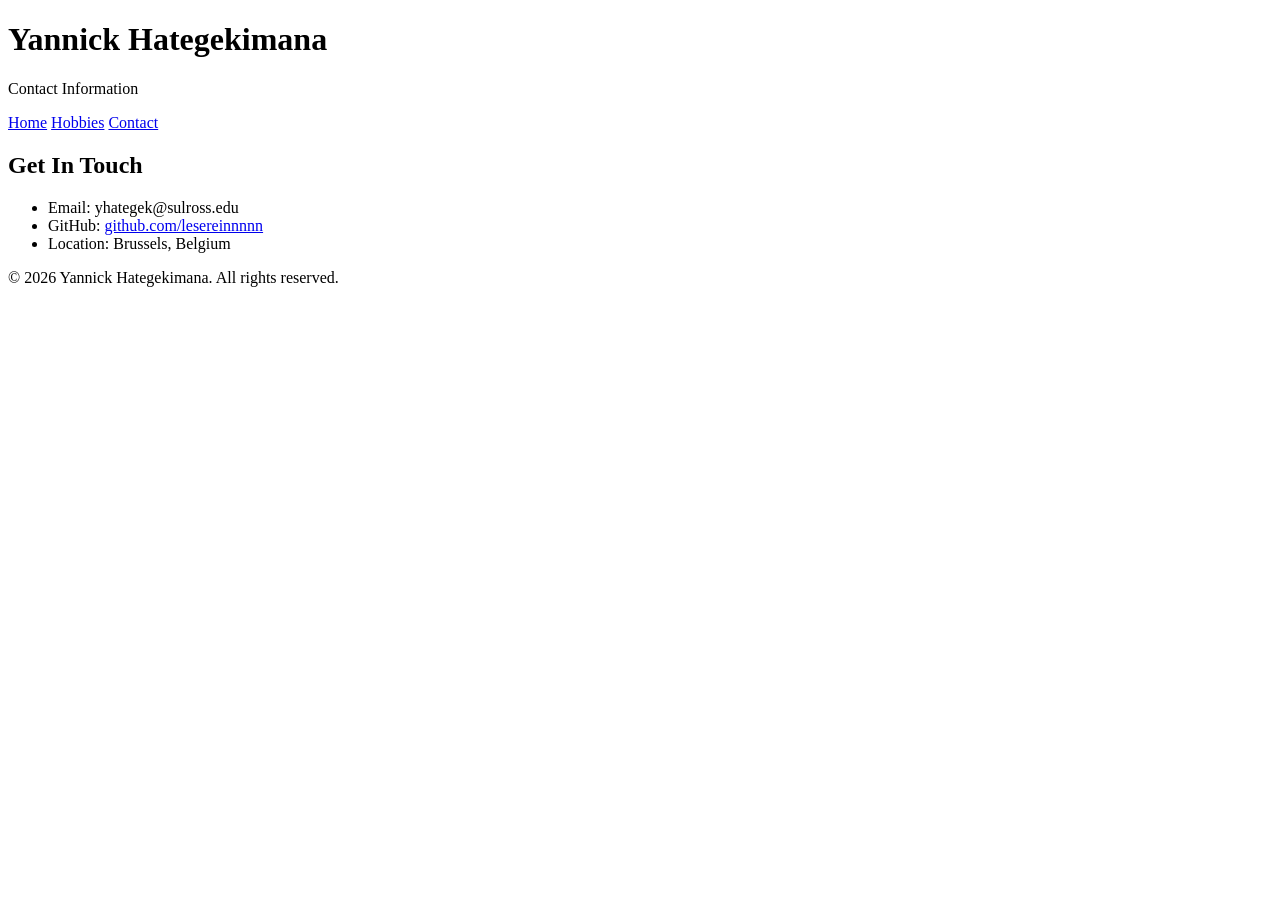
==== contact.html @ 12e072e1 "Add website files" ====
<!DOCTYPE html>
<html lang="en">
<head>
  <meta charset="UTF-8">
  <title>Contact Me</title>
</head>
<body>

  <header>
    <h1>Yannick Hategekimana</h1>
    <p>Contact Information</p>
  </header>

  <nav>
    <a href="index.html">Home</a>
    <a href="hobbies.html">Hobbies</a>
    <a href="contact.html">Contact</a>
  </nav>

  <main>
    <section>
      <h2>Get In Touch</h2>
      <ul>
        <li>Email: yhategek@sulross.edu</li>
        <li>GitHub: <a href="https://github.com/lesereinnnnn">github.com/lesereinnnnn</a></li>
        <li>Location: Brussels, Belgium</li>
      </ul>
    </section>
  </main>

  <footer>
    <p>&copy; 2026 Yannick Hategekimana. All rights reserved.</p>
  </footer>

</body>
</html>
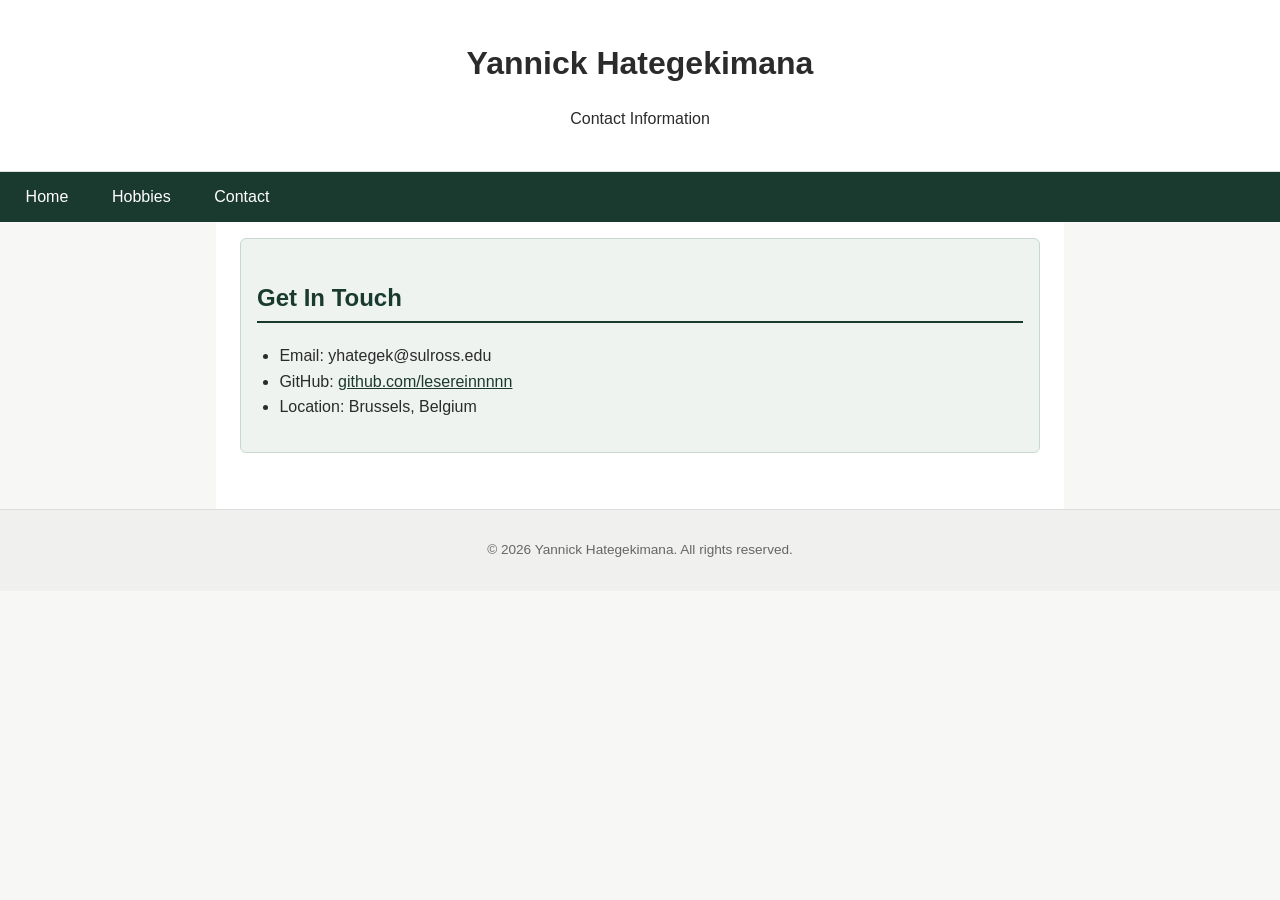
==== commit 00e8070d: "Add files via upload" ====
--- a/contact.html
+++ b/contact.html
@@ -3,22 +3,23 @@
 <head>
   <meta charset="UTF-8">
   <title>Contact Me</title>
+  <link rel="stylesheet" href="style.css">
 </head>
 <body>
 
-  <header>
+  <header class="site-header">
     <h1>Yannick Hategekimana</h1>
     <p>Contact Information</p>
   </header>
 
-  <nav>
+  <nav class="site-nav">
     <a href="index.html">Home</a>
     <a href="hobbies.html">Hobbies</a>
     <a href="contact.html">Contact</a>
   </nav>
 
   <main>
-    <section>
+    <section id="contact">
       <h2>Get In Touch</h2>
       <ul>
         <li>Email: yhategek@sulross.edu</li>
@@ -28,7 +29,7 @@
     </section>
   </main>
 
-  <footer>
+  <footer class="site-footer">
     <p>&copy; 2026 Yannick Hategekimana. All rights reserved.</p>
   </footer>
 
--- a/style.css
+++ b/style.css
@@ -0,0 +1,140 @@
+/* =========================================
+   BASE STYLES
+   Element selectors: body, h1, h2, h3, a, ul
+   ========================================= */
+
+body {
+  margin: 0;
+  font-family: "Segoe UI", Arial, sans-serif;
+  color: #2b2b2b;
+  background-color: #f7f7f5;
+  line-height: 1.6;
+}
+
+h1 {
+  font-size: 2rem;
+  margin: 0.4rem 0;
+}
+
+h2 {
+  font-size: 1.5rem;
+  color: #1b3a2f;
+  border-bottom: 2px solid #1b3a2f;
+  padding-bottom: 0.25rem;
+  margin-top: 1.5rem;
+}
+
+h3 {
+  font-size: 1.1rem;
+  margin-bottom: 0.2rem;
+  color: #2b2b2b;
+}
+
+ul {
+  padding-left: 1.4rem;
+}
+
+a {
+  color: #1b3a2f;
+}
+
+
+/* =========================================
+   NAVIGATION
+   Class selector: .site-nav
+   Descendant selector: .site-nav a
+   Hover and focus states for links
+   ========================================= */
+
+.site-nav {
+  background-color: #1b3a2f;
+  padding: 0.75rem 1rem;
+  display: block;
+}
+
+.site-nav a {
+  color: #ffffff;
+  text-decoration: none;
+  margin-right: 1.25rem;
+  padding: 0.3rem 0.6rem;
+  border-radius: 4px;
+}
+
+.site-nav a:hover {
+  background-color: #2f5a48;
+}
+
+.site-nav a:focus {
+  outline: 3px solid #ffd27f;
+  outline-offset: 2px;
+}
+
+
+/* =========================================
+   HEADER
+   Class selector: .site-header
+   ========================================= */
+
+.site-header {
+  text-align: center;
+  padding: 2rem 1rem 1.5rem 1rem;
+  background-color: #ffffff;
+  border-bottom: 1px solid #dddddd;
+}
+
+.profile-photo {
+  width: 150px;
+  height: 150px;
+  object-fit: cover;
+  border-radius: 50%;
+  border: 3px solid #1b3a2f;
+}
+
+
+/* =========================================
+   MAIN CONTENT / PORTFOLIO SECTIONS
+   Class selectors: .intro, .skills
+   ID selector: #contact
+   ========================================= */
+
+main {
+  max-width: 800px;
+  margin: 0 auto;
+  padding: 1rem 1.5rem 2rem 1.5rem;
+  background-color: #ffffff;
+}
+
+section {
+  margin-bottom: 1.5rem;
+  padding: 0.75rem 0;
+}
+
+.intro {
+  font-size: 1.05rem;
+}
+
+.skills ul li {
+  margin-bottom: 0.3rem;
+}
+
+#contact {
+  background-color: #eef3f0;
+  padding: 1rem;
+  border-radius: 6px;
+  border: 1px solid #c7d8ce;
+}
+
+
+/* =========================================
+   FOOTER
+   Class selector: .site-footer
+   ========================================= */
+
+.site-footer {
+  text-align: center;
+  padding: 1rem;
+  font-size: 0.85rem;
+  color: #666666;
+  background-color: #f0f0ee;
+  border-top: 1px solid #dddddd;
+}
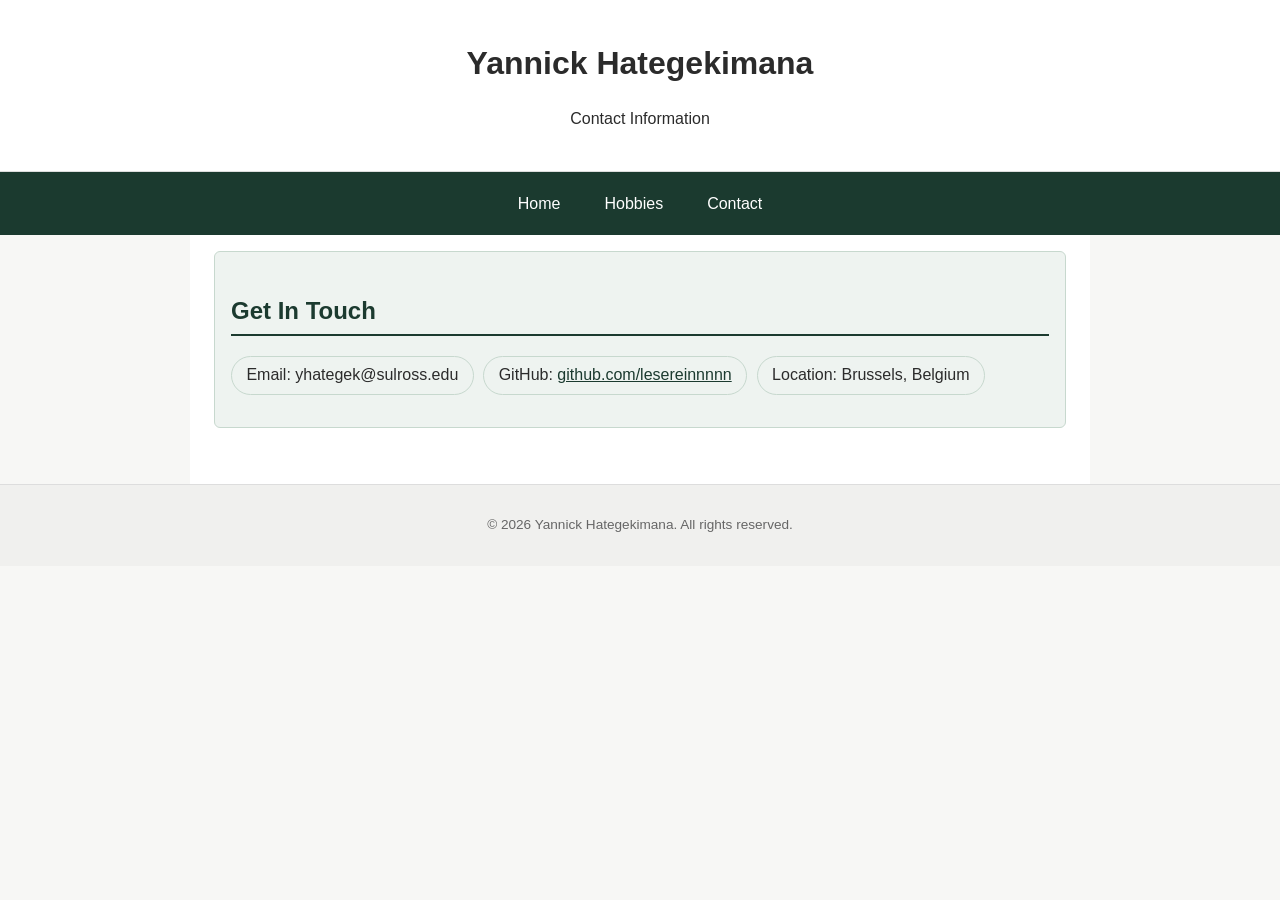
==== commit 9a3aa3e9: "Midterm Midterm: add Flexbox, Grid and media queries" ====
--- a/contact.html
+++ b/contact.html
@@ -2,6 +2,7 @@
 <html lang="en">
 <head>
   <meta charset="UTF-8">
+  <meta name="viewport" content="width=device-width, initial-scale=1.0">
   <title>Contact Me</title>
   <link rel="stylesheet" href="style.css">
 </head>
@@ -21,7 +22,7 @@
   <main>
     <section id="contact">
       <h2>Get In Touch</h2>
-      <ul>
+      <ul class="contact-links">
         <li>Email: yhategek@sulross.edu</li>
         <li>GitHub: <a href="https://github.com/lesereinnnnn">github.com/lesereinnnnn</a></li>
         <li>Location: Brussels, Belgium</li>
--- a/style.css
+++ b/style.css
@@ -1,7 +1,7 @@
 /* =========================================
    BASE STYLES
-   Element selectors: body, h1, h2, h3, a, ul
    ========================================= */
+* { box-sizing: border-box; }
 
 body {
   margin: 0;
@@ -11,11 +11,7 @@
   line-height: 1.6;
 }
 
-h1 {
-  font-size: 2rem;
-  margin: 0.4rem 0;
-}
-
+h1 { font-size: 2rem; margin: 0.4rem 0; }
 h2 {
   font-size: 1.5rem;
   color: #1b3a2f;
@@ -23,58 +19,14 @@
   padding-bottom: 0.25rem;
   margin-top: 1.5rem;
 }
-
-h3 {
-  font-size: 1.1rem;
-  margin-bottom: 0.2rem;
-  color: #2b2b2b;
-}
-
-ul {
-  padding-left: 1.4rem;
-}
-
-a {
-  color: #1b3a2f;
-}
-
-
-/* =========================================
-   NAVIGATION
-   Class selector: .site-nav
-   Descendant selector: .site-nav a
-   Hover and focus states for links
-   ========================================= */
-
-.site-nav {
-  background-color: #1b3a2f;
-  padding: 0.75rem 1rem;
-  display: block;
-}
-
-.site-nav a {
-  color: #ffffff;
-  text-decoration: none;
-  margin-right: 1.25rem;
-  padding: 0.3rem 0.6rem;
-  border-radius: 4px;
-}
-
-.site-nav a:hover {
-  background-color: #2f5a48;
-}
-
-.site-nav a:focus {
-  outline: 3px solid #ffd27f;
-  outline-offset: 2px;
-}
+h3 { font-size: 1.1rem; margin: 0 0 0.2rem 0; }
+ul { padding-left: 1.4rem; }
+a { color: #1b3a2f; }
 
 
 /* =========================================
    HEADER
-   Class selector: .site-header
    ========================================= */
-
 .site-header {
   text-align: center;
   padding: 2rem 1rem 1.5rem 1rem;
@@ -92,31 +44,92 @@
 
 
 /* =========================================
-   MAIN CONTENT / PORTFOLIO SECTIONS
-   Class selectors: .intro, .skills
-   ID selector: #contact
+   FLEXBOX AREA 1: NAVIGATION
    ========================================= */
+.site-nav {
+  display: flex;                  /* turns the nav into a flex row */
+  justify-content: center;        /* centers links horizontally */
+  align-items: center;            /* aligns links vertically */
+  flex-wrap: wrap;                /* links wrap instead of overflowing */
+  gap: 0.75rem;                   /* even spacing between links */
+  background-color: #1b3a2f;
+  padding: 0.75rem 1rem;
+}
 
+.site-nav a {
+  color: #ffffff;
+  text-decoration: none;
+  padding: 0.4rem 1rem;
+  border-radius: 4px;
+}
+.site-nav a:hover { background-color: #2f5a48; }
+.site-nav a:focus { outline: 3px solid #ffd27f; outline-offset: 2px; }
+
+
+/* =========================================
+   MAIN CONTENT
+   ========================================= */
 main {
-  max-width: 800px;
+  max-width: 900px;
   margin: 0 auto;
   padding: 1rem 1.5rem 2rem 1.5rem;
   background-color: #ffffff;
 }
 
-section {
-  margin-bottom: 1.5rem;
-  padding: 0.75rem 0;
+section { margin-bottom: 1.5rem; padding: 0.75rem 0; }
+.intro { font-size: 1.05rem; }
+
+
+/* =========================================
+   FLEXBOX AREA 2: SKILLS / HOBBIES / CONTACT ROW
+   ========================================= */
+.skill-list,
+.contact-links {
+  display: flex;
+  flex-wrap: wrap;                /* chips wrap onto new lines */
+  justify-content: flex-start;    /* start-aligned row */
+  align-items: center;
+  gap: 0.6rem;                    /* spacing between chips */
+  list-style: none;
+  padding-left: 0;
 }
 
-.intro {
-  font-size: 1.05rem;
+.skill-list li,
+.contact-links li {
+  background-color: #eef3f0;
+  border: 1px solid #c7d8ce;
+  border-radius: 20px;
+  padding: 0.35rem 0.9rem;
 }
 
-.skills ul li {
-  margin-bottom: 0.3rem;
+
+/* =========================================
+   CSS GRID: WORK EXPERIENCE CARD GALLERY
+   ========================================= */
+.card-grid {
+  display: grid;
+  grid-template-columns: repeat(3, 1fr);  /* 3 equal columns */
+  grid-auto-rows: minmax(130px, auto);    /* rows at least 130px, grow if needed */
+  gap: 1rem;                              /* spacing between cards */
 }
 
+.card {
+  background-color: #f7f7f5;
+  border: 1px solid #d5ddd8;
+  border-left: 5px solid #1b3a2f;
+  border-radius: 6px;
+  padding: 1rem;
+}
+
+.card-wide { grid-column: span 2; }       /* wide cards span 2 columns */
+
+.card .meta { font-size: 0.9rem; color: #555555; margin: 0 0 0.5rem 0; }
+.card p { margin: 0 0 0.4rem 0; }
+
+
+/* =========================================
+   CONTACT BOX
+   ========================================= */
 #contact {
   background-color: #eef3f0;
   padding: 1rem;
@@ -127,9 +140,7 @@
 
 /* =========================================
    FOOTER
-   Class selector: .site-footer
    ========================================= */
-
 .site-footer {
   text-align: center;
   padding: 1rem;
@@ -138,3 +149,34 @@
   background-color: #f0f0ee;
   border-top: 1px solid #dddddd;
 }
+
+
+/* =========================================
+   RESPONSIVE: TABLET (800px and below)
+   ========================================= */
+@media (max-width: 800px) {
+  main { padding: 1rem; }
+
+  .card-grid { grid-template-columns: repeat(2, 1fr); }  /* 3 -> 2 columns */
+  .card-wide { grid-column: span 1; }                    /* no spanning */
+}
+
+
+/* =========================================
+   RESPONSIVE: MOBILE (500px and below)
+   ========================================= */
+@media (max-width: 500px) {
+  h1 { font-size: 1.5rem; }
+  h2 { font-size: 1.25rem; }
+  .site-header { padding: 1.25rem 0.75rem 1rem 0.75rem; }
+  .profile-photo { width: 110px; height: 110px; }
+
+  .site-nav {
+    flex-direction: column;       /* stack nav links vertically */
+    align-items: stretch;
+    text-align: center;
+  }
+  .site-nav a { padding: 0.6rem; }  /* bigger tap targets */
+
+  .card-grid { grid-template-columns: 1fr; }             /* 1 column */
+}
